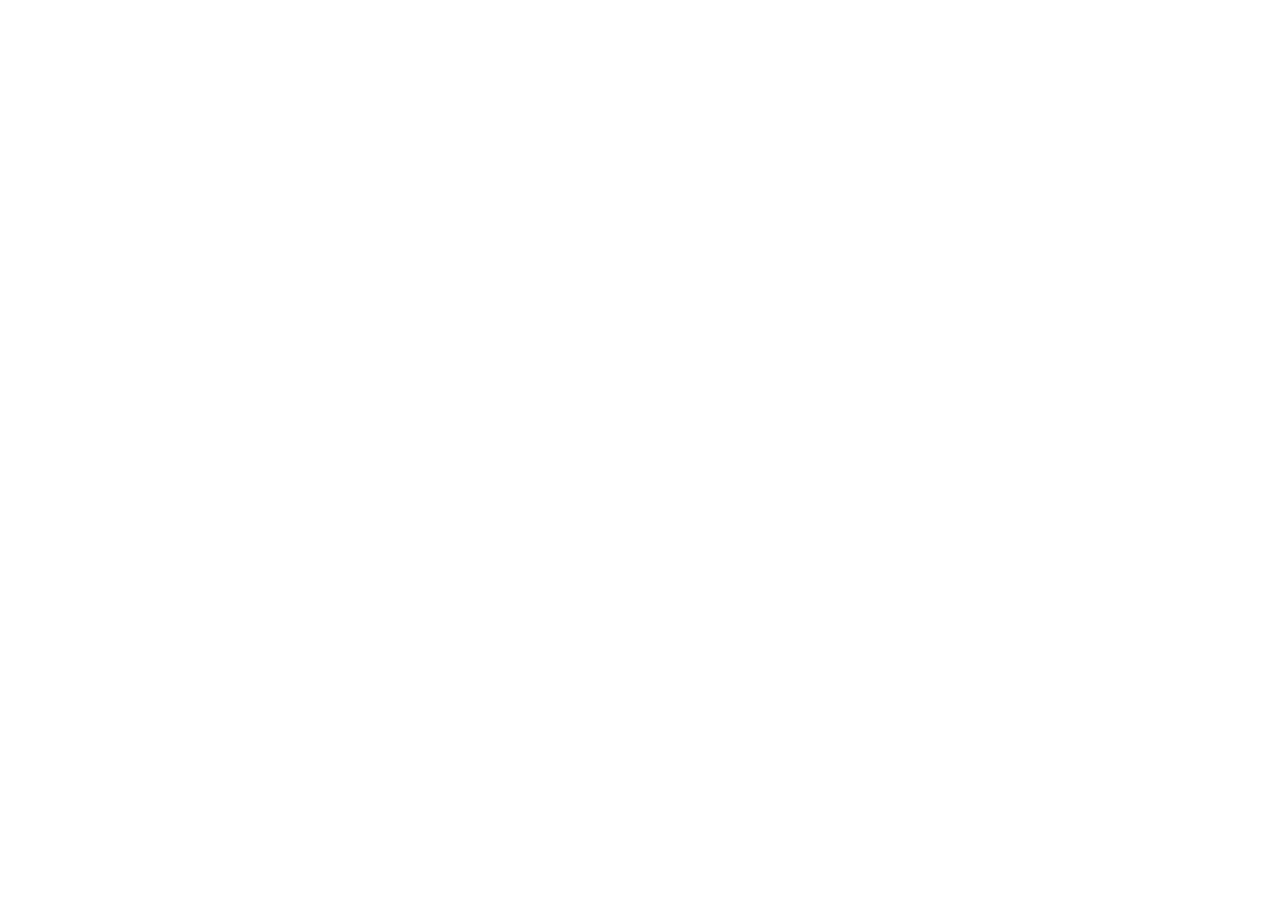
==== Congratulations2026.html @ 50d04b13 "Create Congratulations2026.html" ====
<!DOCTYPE html>
<html lang="ru">
<head>
    <meta charset="UTF-8">
    <meta name="viewport" content="width=device-width, initial-scale=1.0">
    <title>Заголовок страницы</title>
</head>
<body>
    <!-- Содержимое страницы -->
</body>
</html>
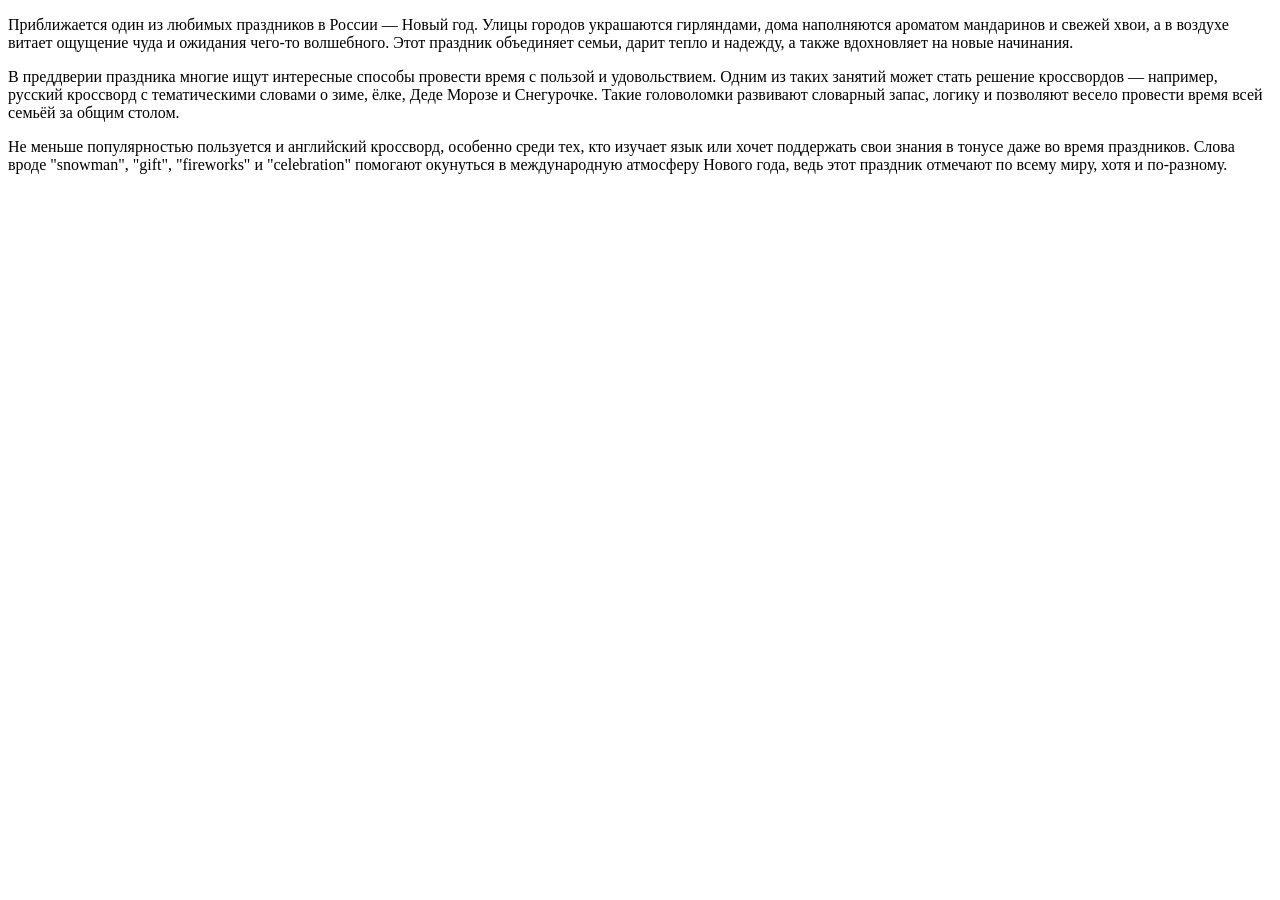
==== commit 97ac164c: "Update Congratulations2026.html" ====
--- a/Congratulations2026.html
+++ b/Congratulations2026.html
@@ -5,6 +5,10 @@
     <meta name="viewport" content="width=device-width, initial-scale=1.0">
     <title>Заголовок страницы</title>
 </head>
+<p>Приближается один из любимых праздников в России — Новый год. Улицы городов украшаются гирляндами, дома наполняются ароматом мандаринов и свежей хвои, а в воздухе витает ощущение чуда и ожидания чего-то волшебного. Этот праздник объединяет семьи, дарит тепло и надежду, а также вдохновляет на новые начинания.
+    <p>В преддверии праздника многие ищут интересные способы провести время с пользой и удовольствием. Одним из таких занятий может стать решение кроссвордов — например, русский кроссворд с тематическими словами о зиме, ёлке, Деде Морозе и Снегурочке. Такие головоломки развивают словарный запас, логику и позволяют весело провести время всей семьёй за общим столом.
+        <p>Не меньше популярностью пользуется и английский кроссворд, особенно среди тех, кто изучает язык или хочет поддержать свои знания в тонусе даже во время праздников. Слова вроде "snowman", "gift", "fireworks" и "celebration" помогают окунуться в международную атмосферу Нового года, ведь этот праздник отмечают по всему миру, хотя и по-разному.
+</p>
 <body>
     <!-- Содержимое страницы -->
 </body>
